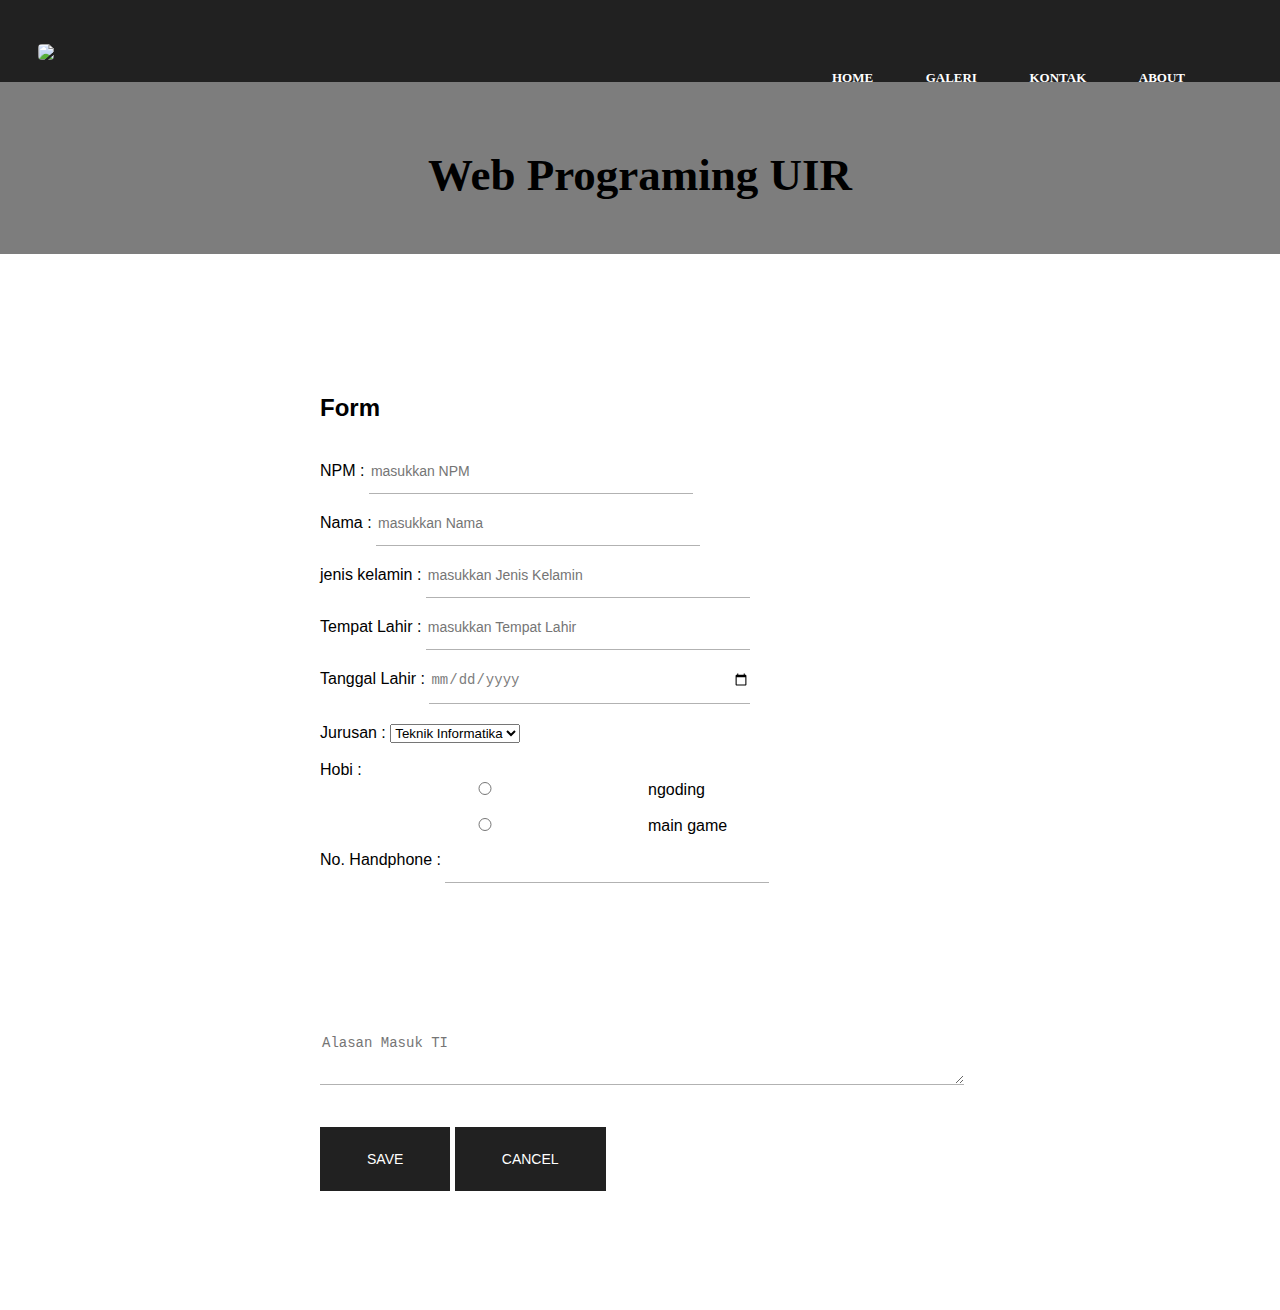
==== html/contact.html @ 5d1bf102 "Add files via upload" ====
<!DOCTYPE html>
<html lang="en">
<head>
    <meta charset="UTF-8">
    <meta name="viewport" content="width=device-width, initial-scale=1.0">
    <meta http-equiv="X-UA-Compatible" content="ie=edge">
    <title>Document</title>
     <link rel="stylesheet" href="../css/style.css">
</head>
<header class="header-section">
                <a href="../index.html" class="site-logo"><img src="../gambar/contacts-icon.png" class="logo"></a>
                <ul class="main-menu">
                    <li>
                        <a href="../index.html">Home</a>
                    </li>
                    <li>
                        <a href="galery.html">Galeri</a>
                    </li>
                    <li>
                        <a href="contact.html">Kontak</a>
                    </li>
                    <li>
                        <a href="About.html">About</a>
                    </li> 
                </ul>                     
            </header>

            <header class="header-section1">
                <h2 align="center">Web Programing UIR</h2>
            </header>
<body >
    
        </section>
            
           <section >
            <section class="contact-section" >
                <div class="profile-warp">
                <div class="contact-text">
                    <h2>Form</h2>
                    <form class="contact-form" action="#">
                        <div>
                            <tr>
            <td><label for="npm">NPM</label></td>
            <td>:</td>
            <td><input type="text" placeholder="masukkan NPM"></td>
        </tr>
                        </div>

                        <div>
                             <tr>
                <td><label for="Nama">Nama</label></td>
                <td>:</td>
                <td> <input type="text" placeholder="masukkan Nama"></td>
            </tr>
                        </div>

                        <div>
                            <tr>
               <td><label for="gender">jenis kelamin</label></td>
               <td>:</td>
               <td> <input type="text" placeholder="masukkan Jenis Kelamin"></td>
           </tr>
                       </div>

                        <div><tr>
                        <td><label for="address">Tempat Lahir</label></td>
                        <td>:</td>
                        <td> <input type="text" placeholder="masukkan Tempat Lahir"></td>
                    </tr></div>
                         <div>
                             <tr>
                        <td><label for="tgl"> Tanggal Lahir</label></td>
                        <td>:</td>
                        <td><input type="date" name="tgl"></td>
                    </tr>
                
                        <div>
                             <tr>
                    <td><label for="jurusan">Jurusan</label></td>
                    <td>:</td>
                    <td><select>
                        <option value="TI">Teknik Informatika </option>
                        <option value="TM">Teknik Sipil</option>
                        <option value="PWk">Teknik Mesin</option>
                    </select> </td>
            </tr>
                        </div>


                        <br><DIV><tr>
                    <td><label for="hobi">Hobi</label></td>
                    <td>:</td>
                    <td> <br>

                    <input type="radio" name="." value="daftar">ngoding
                    <input type="radio" name="." value="daftar">main game
              </td>
                
                </tr></DIV>

                <div>   
                    <tr>
                        <td><label for="hp">No. Handphone</label></td>
                        <td>:</td>
                        <td><input type="number" name="hp"></td>
                    </tr>
                </div> 

                        <div>
                
                            <textarea class="contact-msg" placeholder="Alasan Masuk TI"></textarea>
                            <button class="btn1" type="submit">Save</button>
                            <button class="btn1" type="submit">cancel</button>
                        </div>
                        
                    </form>
                </div>

                </div>
            </section>


</body>
</html>
---- css/style.css ----
/* Universal */
html, body {
    font-family: sans-serif;
    margin: 0;
}

a{
    text-decoration: none;
}
/* Universal */

/* Header */


 

.header-section {
    padding-top: 15px;
    padding-bottom: 15px;
    background-color:#212121;
    position: relative;
}

.header-section1 {
    padding-top: 30px;
    padding-bottom: 15px;
    background-color:#7d7d7d;
    position: relative;
}

.site-logo {
    display: inline;
    display: inline-block;
    padding-top: 18px;
    padding-left: 18px;
}

.site-logo1{
    display: inline-block;
    padding-top: 5px;
    padding-left: 18px;
}

.site-logo3{
    display: inline;
    display: inline-block;
    padding-top: 30px;
    padding-left: 10px;
    padding-right: 20px;
}





.logo{
    width: 100px;
}

.logo1{
    width: 100px;
    
}

.logo2{
    width: 200px;
    
}

.logo3{
    width: 150px;
    padding-bottom: 100px;
    padding-left: 20px;
}

.setting-icon{
    width: 30px;
}



.main-menu {
    list-style: none;
    float: right;
    padding-right: 30px;
}

.main-menu1 {
    list-style: none;
    float: right;
    padding-right: 300px;
}
.main-menu li {
    display: inline-block;
}

.main-menu li a {
    display: block;
    font-size: 13px;
    color: white;
    font-weight: 600;
    text-transform: uppercase;
    padding: 25px 0;
    margin-right: 45px;
}
/* Header */

/* section */
.profile-section {
    padding: 50px 15px;
    position: relative;
    height: 600px;
    position: relative;

    background: rgb(95, 42, 53);
    background: -webkit-linear-gradient(bottom, #4092f0 , #673ab7 );
    background: -o-linear-gradient(bottom, #4092f0 ,#673ab7 );
    background: -moz-linear-gradient(bottom, #4092f0,#673ab7 );
    background: linear-gradient(bottom,  #fe9b17 );
    background: linear-gradient(bottom, #fe9b17 );
    background: -webkit-repeating-linear-gradient(#4092f0 , #673ab7);
    
    
}

.section1{
    background: rgb(95, 42, 53);
    background: -webkit-linear-gradient(bottom,#fe9b17, #f44336 );
    background: -o-linear-gradient(bottom ,#fe9b17, #f44336 );
    background: -moz-linear-gradient(bottom, #4092f0,#673ab7 );
    background: linear-gradient(bottom,  #fe9b17 );
    background: linear-gradient(bottom, #fe9b17 );
    background: -webkit-repeating-linear-gradient(#fe9b17, #f44336);
    
    

}

.section3{
    background: rgb(95, 42, 53);
    background: -webkit-linear-gradient(bottom,#32fe17 #eff306 );
    background: -o-linear-gradient(bottom,#32fe17 #eff306);
    background: -moz-linear-gradient(bottom,#32fe17, #eff306 );
    background: linear-gradient(bottom,  #fe9b17 );
    background: linear-gradient(bottom, #fe9b17 );
    background: -webkit-repeating-linear-gradient(#32fe17,#eff306);
    
    

}

.profile-warp {
    width: 100%;
    margin: 0 auto;
}

.profile-text{
    padding-left: 30px;
    width: 50%;
    float: left;
}

.profile-text h1 {
    font-size: 48px;
    margin-bottom: 25px;
}

.profile-text p {
    margin-bottom: 45px;
    text-align: justify;
}

.profile-foto {
    width: 45%;
    float: left;
}

.foto_profile{
    background: url("../gambar/Blue-2-icon.png");
    background-size: 50%;
    background-repeat: no-repeat;
    background-position: center;
    height: 500px;
}

    /* form */
    .btn1 {
        border: none;
        font-size: 14px;
        padding: 24px 47px;
        border-radius: 0;
        text-transform: uppercase;
        color: #fff;
        cursor: pointer;
        background: #212121;
    }

    input:focus,
    select:focus,
    button:focus,
    textarea:focus {
        outline: none;
    }

    .contact-section {
        position: relative;
        padding: 120px 0;
        width: 50%;
        margin: 0 auto;
    }

    .contact-form {
        padding-top: 20px;
    }

    .contact-form input,
    .contact-form textarea {
        font-size: 14px;
        color: #7d7d7d;
        border: none;
        border-bottom: 1px solid #b2b2b2;
        padding-bottom: 14px;
        margin-bottom: 20px;
    }

    .contact-form input{
        width: 50%;
    }

    .contact-form textarea {
        width: 100%;
    }

    .contact-form textarea {
        height: 165px;
        margin-bottom: 38px;
    }

    .contact-msg::-webkit-input-placeholder {
        padding-top: 130px;
    }
    /* form */

    /* table */
    table {
        margin: auto;
        color: #232323;
        border-collapse: collapse;
        width: 50%;
    }
    
    table th {
        border: 1px solid #999;
        padding: 8px 20px;
        background: #212121 ;
        color: #fff;
        font-weight: normal;
    }
    
    table td:first-child {
        text-align: left;
        padding-left: 20px;
    }
    
    table td {
        border-bottom: 1px solid #999;
        padding: 8px 20px;
        text-align: center;
        background: #fbfbfb;
    }
    
    .private-data-section {
        position: relative;
        background: #fe9b17 ;
        background: -webkit-linear-gradient(bottom, #2e58a6 , #fe9b17 );
        background: -o-linear-gradient(bottom, #2e58a6 , #fe9b17 );
        background: -moz-linear-gradient(bottom, #2e58a6 , #fe9b17 );
        background: linear-gradient(bottom, #2e58a6 , #fe9b17 );
    }
    
    .private-data-container {
        min-height: 100vh;
        display: flex;
        align-items: center;
        padding: 33px 100px;
    }
    
    .private-data-wrap {
        width: 100%;
    }
    
    .private-data-table {
        z-index: 1000;
    }
    
    .private-data-table h2 {
        text-align: center;
    }
    /* table */

/* section */

/* footer */
.footer-section {
    background-color:#212121 ;
    padding: 19px 10px;
    position: relative;
}

.footer-social {
    text-align: right;
    margin-right: 30px;
    height: 5px;
    padding: 4px 0;
}

.footer-social a {
    width: 500px;
    margin-right: 30px;
    margin-left: 10px;
    color: #dbdbdb;
    font-weight: bold;
    padding-top: 50px;
}

.icon{
    position: absolute;
    width: 50px;
    margin-top: -65px;
    margin-left: -70px;
}

.footer-copyright {
    color: #fff;
    font-size: 11px;
    font-weight: 500;
    padding: 4px 0;
}
/* footer */

/* Support */
.merah{
    background: red;
}

.biru{
    background: blue;
}
/* Support */


/* animation */
.icon:hover{
    width: 100px
}
.main-menu li a:hover {
    color: #fe9b17;
}

table tr:hover td {
    background: transparent;
    color: #ffffff;
}

.btn:hover {
    background: #333695;
}

.contact-form input{
    -webkit-transition: width 0.4s ease-in-out;
    transition: width 0.4s ease-in-out;
}

.contact-form input:focus{
    width: 100%;
}

.foto_profile:hover{
    background: url("../gambar/Rio2-Jewel-icon.png");
    background-size: 50%;
    background-repeat: no-repeat;
    background-position: center;
    display: -webkit-box;
    display: -ms-flexbox;
    display: flex;
    -webkit-box-align: center;
    -ms-flex-align: center;
    align-items: center;
    -webkit-box-pack: center;
    -ms-flex-pack: center;
    justify-content: center;
    padding: 0 30px;
    overflow: hidden;
}

.loading-section {
    position: fixed;
    width: 100%;
    height: 100%;
    top: 0;
    left: 0;
    z-index: 999999;
    background: #212121;
}

.foto_profile{
    -webkit-transition: all 0.3s;
    transition: all 0.3s;
}

.loading {
    width: 40px;
    height: 40px;
    position: absolute;
    top: 50%;
    left: 50%;
    margin-top: -13px;
    margin-left: -13px;
    border-radius: 60px;
    animation: loader 0.8s linear infinite;
    -webkit-animation: loader 0.8s linear infinite;
}

@keyframes loader {
    0% {
        -webkit-transform: rotate(0deg);
        transform: rotate(0deg);
        border: 4px solid #f44336;
        border-left-color: transparent;
    }
    50% {
        -webkit-transform: rotate(180deg);
        transform: rotate(180deg);
        border: 4px solid #673ab7;
        border-left-color: transparent;
    }
    100% {
        -webkit-transform: rotate(360deg);
        transform: rotate(360deg);
        border: 4px solid #f44336;
        border-left-color: transparent;
    }
}

@-webkit-keyframes loader {
    0% {
        -webkit-transform: rotate(0deg);
        border: 4px solid #f44336;
        border-left-color: transparent;
    }
    50% {
        -webkit-transform: rotate(180deg);
        border: 4px solid #673ab7;
        border-left-color: transparent;
    }
    100% {
        -webkit-transform: rotate(360deg);
        border: 4px solid #f44336;
        border-left-color: transparent;
    }
}

.box{
 width: 20%;
 float: left;
 padding: 7px;
 padding-left: 10px;  
 display: block;
 overflow: hidden;
 border-radius: 3px;

}


h1{
 text-align: center;
}

header{

font-family: 'Dokdo', cursive;
font-size: 30px;
padding: 20px;
}
main{
      margin-left: 120px;
        width: 100%;
        margin-top: 40px;
}


img{
 width: 100%;
    border-radius: 4px;

}

img:hover{
  transform: scale(2,2);
  transition: .3s transform;

}
.container {
    max-width: 93.5rem;
    margin: 0 auto;
    padding: 0 2rem;
}

.btn {
    display: inline-block;
    font: inherit;
    background: none;
    border: none;
    color: inherit;
    padding: 0;
    cursor: pointer;
}

.btn:focus {
    outline: 0.5rem auto #4092f0;
}

.visually-hidden {
    position: absolute !important;
    height: 1px;
    width: 1px;
    overflow: hidden;
    clip: rect(1px, 1px, 1px, 1px);
}

/* Profile Section */

.profile {
    padding: 5rem 0;
}

.profile::after {
    content: "";
    display: block;
    clear: both;
}

.profile-image {
    float: left;
    width: calc(33.333% - 1rem);
    display: flex;
    justify-content: center;
    align-items: center;
    margin-right: 3rem;
}

.profile-image img {
    width: 400px;
}

.profile-user-settings,
.profile-stats,
.profile-bio {
    float: left;
    width: calc(66.666% - 2rem);
}

.profile-user-settings {
    margin-top: 1.1rem;
}

.profile-user-name {
    display: inline-block;
    font-size: 3.2rem;
    font-weight: 300;
}


.profile-edit-btn {
    font-size: 1.4rem;
    line-height: 1.8;
    border: 0.1rem solid #dbdbdb;
    border-radius: 0.3rem;
    padding: 0 2.4rem;
    margin-left: 2rem;
}

.profile-settings-btn {
    font-size: 2rem;
    margin-left: 1rem;
}

.profile-stats {
    margin-top: 50px;
}

.profile-stats li {
    display: inline-block;
    font-size: 1.6rem;
    line-height: 1.5;
    margin-right: 4rem;
    cursor: pointer;
}

.profile-stats li:last-of-type {
    margin-right: 0;
}

.profile-bio {
    font-size: 1.6rem;
    font-weight: 400;
    line-height: 1.5;
    margin-top: 2.3rem;
}

.profile-real-name,
.profile-stat-count,
.profile-edit-btn {
    font-weight: 600;
}
/* animation */
.private-data-section {
    position: relative;
    background: #fe9b17 ;
    background: -webkit-linear-gradient(bottom, #2e58a6 , #fe9b17 );
    background: -o-linear-gradient(bottom, #2e58a6 , #fe9b17 );
    background: -moz-linear-gradient(bottom, #2e58a6 , #fe9b17 );
    background: linear-gradient(bottom, #2e58a6 , #fe9b17 );
}
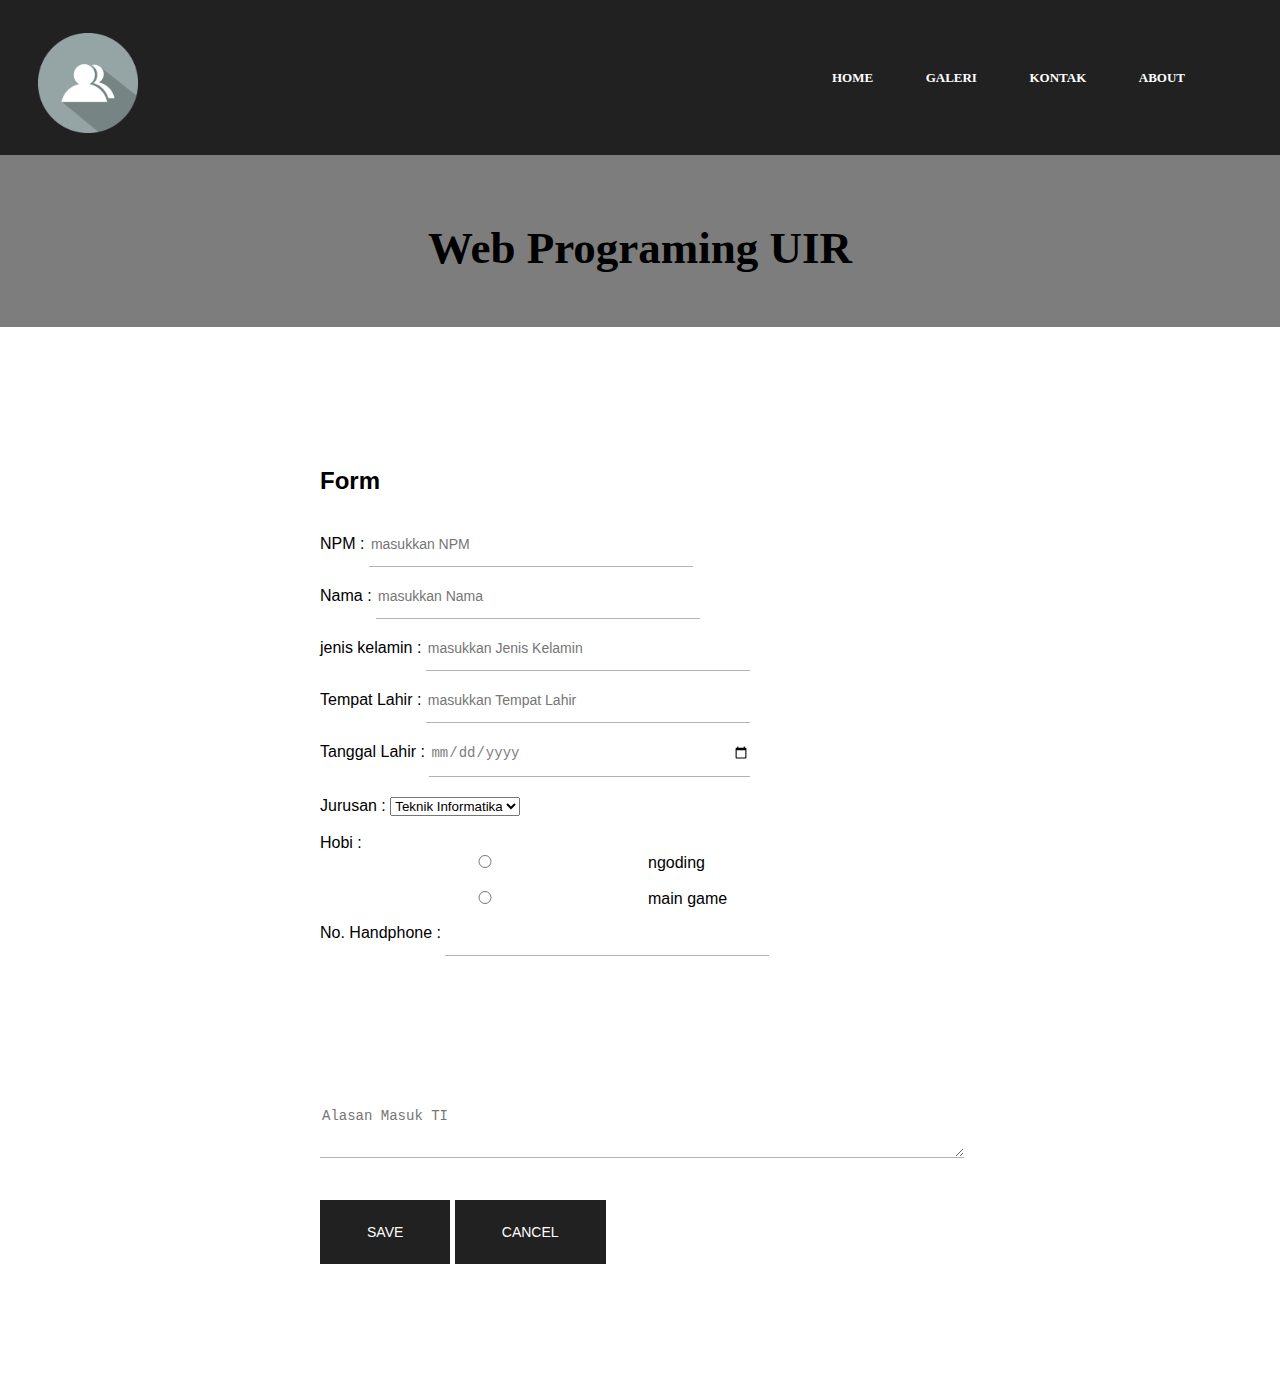
==== commit e52d97a2: "Update contact.html" ====
--- a/html/contact.html
+++ b/html/contact.html
@@ -20,7 +20,7 @@
                         <a href="contact.html">Kontak</a>
                     </li>
                     <li>
-                        <a href="About.html">About</a>
+                        <a href="about.html">About</a>
                     </li> 
                 </ul>                     
             </header>
@@ -121,4 +121,4 @@
 
 
 </body>
-</html>+</html>
